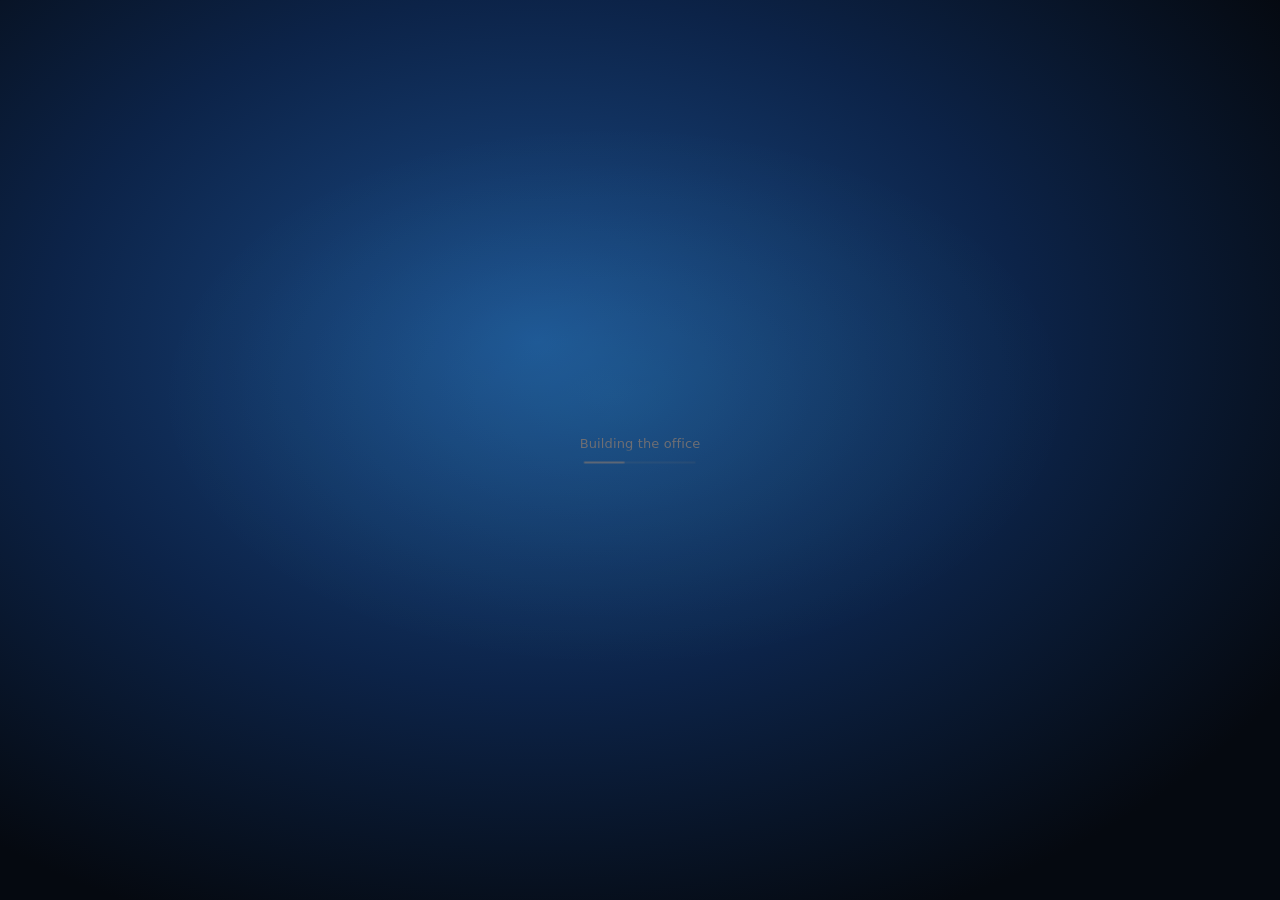
==== web/index.html @ 88e4f7a9 "Seat the office around Daniel's server on a navy stage The glow around the room is deep navy in both" ====
<!doctype html>
<html lang="en">
<head>
  <meta charset="utf-8">
  <meta name="viewport" content="width=device-width, initial-scale=1, viewport-fit=cover">
  <title>Grok Bot Dashboard</title>
  <meta name="description" content="A live 3D office of your Grok Bot bots: who is working, who waits for you, what got done.">
  <!-- the link preview (Telegram, X, iMessage): the dashboard itself -->
  <meta property="og:type" content="website">
  <meta property="og:site_name" content="Grok Bot Dashboard">
  <meta property="og:title" content="Grok Bot Dashboard">
  <meta property="og:description" content="A live 3D office of your Grok Bot bots: who is working, who waits for you, what got done.">
  <meta property="og:image" content="https://bodila51.github.io/grokbot-wallpaper/assets/brand/og-dashboard.png">
  <meta property="og:image:width" content="1200">
  <meta property="og:image:height" content="630">
  <meta name="twitter:card" content="summary_large_image">
  <meta name="twitter:title" content="Grok Bot Dashboard">
  <meta name="twitter:image" content="https://bodila51.github.io/grokbot-wallpaper/assets/brand/og-dashboard.png">
  <link rel="icon" type="image/png" href="../assets/brand/logo-mark.png">
  <link rel="apple-touch-icon" href="../assets/brand/logo-mark.png">
  <meta name="theme-color" content="#071422">
  <meta name="referrer" content="no-referrer">
  <meta http-equiv="Content-Security-Policy" content="default-src 'self'; script-src 'self' 'sha256-Qvtpj9dqbDfT3CyUqh/xkOt4IWsXO+QZHOTOi7vn2Mo='; style-src 'self' https://fonts.googleapis.com; style-src-attr 'unsafe-inline'; font-src 'self' https://fonts.gstatic.com; img-src 'self' data: blob:; media-src 'self'; connect-src 'self' blob: https://ntfy.sh wss://ntfy.sh https://relay.0xcodila.com wss://relay.0xcodila.com; object-src 'none'; base-uri 'self'; form-action 'self'">
  <link href="https://fonts.googleapis.com/css2?family=Inter:wght@400..700&display=swap" rel="stylesheet">
  <link href="https://fonts.googleapis.com/css2?family=Nunito:wght@700;800;900&display=swap" rel="stylesheet">
  <link rel="stylesheet" href="./styles.css?v=12">
  <link rel="stylesheet" href="./scene/scene.css?v=12">
  <link rel="stylesheet" href="./ui/ui.css?v=12">
  <link rel="stylesheet" href="./share/share.css?v=12">
  <script type="importmap">
    {
      "imports": {
        "three": "./vendor/three/three.module.js",
        "three/addons/": "./vendor/three/addons/"
      }
    }
  </script>
  <!-- the two big downloads start with the page, not after the scripts that ask for them (after the import map) -->
  <link rel="modulepreload" href="./vendor/three/three.module.js">
  <link rel="preload" href="../assets/office/office.glb" as="fetch" crossorigin>
</head>
<body>
  <main id="scene" aria-label="Office"><div class="hq-loading" role="status"><span class="hq-loading-label">Building the office</span><span class="hq-loading-track"><i></i></span></div></main>
  <header id="topbar"></header>
  <nav id="floors" aria-label="Floors"></nav>
  <aside id="panel" aria-label="Bot card and floor team"></aside>
  <section id="feed" aria-label="Event feed"></section>
  <script type="module" src="./app.js?v=12"></script>
</body>
</html>
---- web/styles.css ----
/*
 * Bot HQ: global tokens + page layout (CONTRACT v2.3, full-bleed scene with glass overlays).
 * Component styles live in ui/ui.css, in-scene tags and the canvas in scene/scene.css.
 *
 * Theme: the scene module publishes <html data-daylight="day|golden|dusk|night|dawn"> and the CSS
 * variable --night (0 = full day, 1 = full night, float). The UI flips between light and dark glass when
 * --night crosses 0.5: --theme steps 0 -> 1 and eases over 1 s, and every colour token below is a
 * colour-mix() between its day and night value driven by --theme. (Blending text and glass continuously
 * with --night would pass through grey-on-grey around dusk, so the UI never rests in between.)
 */

@property --night { syntax: "<number>"; inherits: true; initial-value: 0; }
@property --theme { syntax: "<number>"; inherits: true; initial-value: 0; }

:root {
  --night: 0;
  --theme: 0;
  --n: calc(var(--theme) * 100%);

  /* text */
  --ink: color-mix(in srgb, #F5F5F7 var(--n), #1D1D1F);
  --muted: color-mix(in srgb, #AEAEB2 var(--n), #6E6E73);
  --faint: #8E8E93;
  --hair: color-mix(in srgb, rgba(255, 255, 255, .10) var(--n), rgba(0, 0, 0, .07));

  /* glass */
  --glass: color-mix(in srgb, rgba(28, 28, 30, .62) var(--n), rgba(255, 255, 255, .64));
  --glass-strong: color-mix(in srgb, rgba(28, 28, 30, .78) var(--n), rgba(255, 255, 255, .78));
  --glass-edge: color-mix(in srgb, rgba(255, 255, 255, .10) var(--n), rgba(255, 255, 255, .75));
  --glass-hi: color-mix(in srgb, rgba(255, 255, 255, .07) var(--n), rgba(255, 255, 255, .8));
  --glass-shadow: color-mix(in srgb, rgba(0, 0, 0, .38) var(--n), rgba(17, 24, 39, .08));
  --glass-blur: blur(28px) saturate(180%);

  /* quiet surfaces on top of glass */
  --tile: color-mix(in srgb, rgba(255, 255, 255, .08) var(--n), rgba(0, 0, 0, .05));
  --tile-soft: color-mix(in srgb, rgba(255, 255, 255, .06) var(--n), rgba(0, 0, 0, .035));
  --track: color-mix(in srgb, rgba(255, 255, 255, .14) var(--n), rgba(0, 0, 0, .08));
  --ava-bg: color-mix(in srgb, #D4D7E0 var(--n), #F2F2F4); /* stays light at night so dark blobs remain visible */
  --row-hover: color-mix(in srgb, rgba(255, 255, 255, .07) var(--n), rgba(0, 0, 0, .04));

  /* primary button / active floor pill: black by day, near-white at night */
  --btn-bg: color-mix(in srgb, #F5F5F7 var(--n), #1D1D1F);
  --btn-fg: color-mix(in srgb, #1D1D1F var(--n), #FFFFFF);
  --on-btn-tile: color-mix(in srgb, rgba(0, 0, 0, .08) var(--n), rgba(255, 255, 255, .14));
  --on-btn-muted: color-mix(in srgb, rgba(0, 0, 0, .5) var(--n), rgba(255, 255, 255, .6));
  --on-btn-idle: color-mix(in srgb, rgba(0, 0, 0, .22) var(--n), rgba(255, 255, 255, .35));

  /* status colours (Apple system, CONTRACT v2.3) */
  --working: #34C759; --waiting: #FF9F0A; --error: #FF3B30;
  --stuck: #FF9500; --done: #0A84FF; --idle: #A1A1A6;

  /* readable status text on a tinted chip (darker by day, lighter at night) */
  --ink-working: color-mix(in srgb, #5FD87D var(--n), #1F7A37);
  --ink-waiting: color-mix(in srgb, #FFB445 var(--n), #9A5B00);
  --ink-error: color-mix(in srgb, #FF8077 var(--n), #C4271D);
  --ink-stuck: color-mix(in srgb, #FFAA4D var(--n), #A85A00);
  --ink-done: color-mix(in srgb, #64AEFF var(--n), #0A5FBF);
  --ink-idle: color-mix(in srgb, #AEAEB2 var(--n), #6E6E73);
  --alert-bg: color-mix(in srgb, rgba(255, 159, 10, .20) var(--n), rgba(255, 159, 10, .12));
  --alert-ink: color-mix(in srgb, #FFC266 var(--n), #9A5B00);
  --alert-strong: color-mix(in srgb, #FFD590 var(--n), #7A4600);

  /* page + scene backdrop: deep navy into near-black in both day and night (the WebGL studio pass uses the same stops) */
  --bg-0: color-mix(in srgb, #12325c var(--n), #1B4E8C);
  --bg-1: color-mix(in srgb, #071422 var(--n), #0C2348);
  --bg-2: color-mix(in srgb, #02060c var(--n), #050910);

  /* layout */
  --gutter: 24px;
  --top: 22px;
  --below-top: 96px;
  --floors-w: 212px;
  --panel-w: 352px;
  --radius-lg: 22px;
  --radius-md: 16px;
  --font: "Inter", system-ui, -apple-system, "Segoe UI", Roboto, sans-serif;
}

/* ui.js adds .bhq-ready after the first paint, so the first theme is applied without a fade. */
:root.bhq-ready { transition: --theme 1s cubic-bezier(.4, 0, .2, 1); }

/* --theme follows --night, snapped to 0 or 1 (round() needs Chrome 125 / Safari 15.4 / Firefox 118). */
@supports (width: round(1.5px, 1px)) {
  :root { --theme: round(var(--night), 1); }
}
/* Older engines: the attribute set by the scene decides. */
@supports not (width: round(1.5px, 1px)) {
  :root[data-daylight="dawn"], :root[data-daylight="dusk"], :root[data-daylight="night"] { --theme: 1; }
  :root[data-daylight="dawn"] { --theme: 0; }
}

/* white studio backdrop (scene/studio.js): the ground is white at every hour, so the UI stays on light glass */
:root[data-sky="studio"] { --theme: 0; }

@media (prefers-reduced-motion: reduce) {
  :root.bhq-ready { transition: none; }
  #scene::after { animation: none; opacity: 0.75; }
  .hq-ticker-track { animation: none; }
}

.hq-wait {
  position: fixed; z-index: 24; left: 50%; bottom: 64px; transform: translateX(-50%);
  width: min(380px, calc(100vw - 2 * var(--gutter)));
  padding: 10px 12px 8px; border-radius: 16px; pointer-events: auto;
  background: rgba(8, 18, 36, .88); color: #E8F3FF;
  border: 1px solid rgba(125, 190, 255, .4);
  box-shadow: 0 10px 28px rgba(0, 0, 0, .35);
  font: 600 13px/1.3 var(--font);
}
.hq-wait[hidden] { display: none; }
.hq-wait-head { display: flex; align-items: center; gap: 8px; margin-bottom: 6px; }
.hq-wait-head b { flex: 1; letter-spacing: .04em; text-transform: uppercase; font-size: 11px; color: #FFB020; }
.hq-wait-tog {
  border: 1px solid rgba(255, 255, 255, .2); background: transparent; color: #C8BEDC;
  border-radius: 999px; padding: 3px 8px; font: inherit; font-size: 11px; cursor: pointer;
}
.hq-wait-tog[aria-pressed="true"] { background: #F4EEFF; color: #1D1D1F; }
.hq-wait-list { list-style: none; margin: 0; padding: 0; display: flex; flex-direction: column; gap: 4px; }
.hq-wait-list button {
  width: 100%; display: flex; justify-content: space-between; gap: 12px;
  background: rgba(255, 255, 255, .06); color: inherit; border: 0; border-radius: 10px;
  padding: 6px 8px; font: inherit; cursor: pointer; text-align: left;
}
.hq-wait-list button:hover { background: rgba(255, 159, 10, .2); }
.hq-wait-more { color: #C8BEDC; font-size: 12px; padding: 2px 8px; }
.hq-ticker {
  position: fixed; z-index: 18; left: 50%; bottom: 14px; transform: translateX(-50%);
  width: min(640px, calc(100vw - 420px)); height: 32px; overflow: hidden; pointer-events: none;
  color: #D5E8FF; font: 500 12px/32px var(--font);
  mask-image: linear-gradient(90deg, transparent, #000 8%, #000 92%, transparent);
}
.hq-ticker-track { display: flex; gap: 22px; white-space: nowrap; width: max-content; animation: hq-tick 36s linear infinite; }
.hq-ticker b { font-weight: 700; color: #fff; margin-right: .35em; }
@keyframes hq-tick { from { transform: translateX(0); } to { transform: translateX(-50%); } }
html.wallpaper .hq-wait, html.wallpaper .hq-ticker, html.wallpaper .hq-demo, html.wallpaper .hq-tools { display: none; }

/* Quiet chrome: the office fills the screen. Panels open only from the tool row. */
html.hq-quiet .hq-wait,
html.hq-quiet #floors,
html.hq-quiet #panel,
html.hq-quiet #feed,
html.hq-quiet .bhq-dock,
html.hq-quiet .hq-ticker { display: none !important; }
html.hq-quiet .bhq-schip:not([data-s="working"]):not([data-s="waiting_user"]) { display: none; }
html.hq-quiet .bhq-usage, html.hq-quiet .bhq-share { display: none !important; }
html.hq-quiet.hq-show-team #panel { display: flex !important; }
html.hq-quiet.hq-show-needs .bhq-dock { display: flex !important; }
html.hq-quiet.hq-show-more #floors,
html.hq-quiet.hq-show-more #feed,
html.hq-quiet.hq-show-more .bhq-dock { display: flex !important; }
.hq-tools {
  position: fixed; z-index: 25; top: 22px; right: 16px;
  display: flex; gap: 8px; align-items: center; pointer-events: auto;
}
.hq-floors, .hq-tool {
  background: rgba(8, 18, 36, .88); color: #E8F3FF;
  border: 1px solid rgba(125, 190, 255, .45); border-radius: 999px;
  font-family: var(--font); font-size: 13px; font-weight: 650; line-height: 1.2;
  backdrop-filter: blur(16px);
}
.hq-floors { display: flex; padding: 3px; gap: 2px; max-width: min(70vw, 520px); overflow-x: auto; }
.hq-floors button, .hq-tool {
  border: 0; background: transparent; color: #E8F3FF; cursor: pointer;
  padding: 7px 12px; border-radius: 999px;
  font-family: inherit; font-size: 13px; font-weight: 650; line-height: 1.2;
  white-space: nowrap;
}
.hq-floors button { max-width: 168px; overflow: hidden; text-overflow: ellipsis; }
@media (max-width: 760px) {
  .hq-tools { top: 58px; left: 8px; right: 8px; justify-content: flex-end; }
}
.hq-floors button[aria-current="true"] { background: #E8F3FF; color: #0C1C30; }
.hq-tool { border: 1px solid rgba(125, 190, 255, .4); background: rgba(8, 18, 36, .78); }
.hq-tool[aria-pressed="true"] { background: #E8F3FF; color: #0C1C30; }
.hq-ticker { opacity: .72; }
.hq-demo {
  position: fixed; z-index: 30; top: 8px; left: 50%; transform: translateX(-50%);
  padding: 4px 10px; border-radius: 999px; pointer-events: none;
  background: #FF9F0A; color: #1D1D1F; font: 800 12px/1.2 var(--font); letter-spacing: .02em;
}
.bhq-surface { border: 1px solid rgba(125, 190, 255, .28); }

/* Solid panels when the OS asks for less transparency. */
@media (prefers-reduced-transparency: reduce) {
  :root {
    --glass: color-mix(in srgb, #1C1C1E var(--n), #F5F5F7);
    --glass-strong: color-mix(in srgb, #1C1C1E var(--n), #F5F5F7);
    --glass-blur: none;
  }
}

/* No backdrop-filter support: make the glass more opaque so text stays readable over the scene. */
@supports not ((backdrop-filter: blur(1px)) or (-webkit-backdrop-filter: blur(1px))) {
  :root {
    --glass: color-mix(in srgb, rgba(28, 28, 30, .9) var(--n), rgba(255, 255, 255, .9));
    --glass-strong: color-mix(in srgb, rgba(28, 28, 30, .94) var(--n), rgba(255, 255, 255, .94));
    --glass-blur: none;
  }
}

* { box-sizing: border-box; }
html, body { margin: 0; height: 100%; }
body {
  background: radial-gradient(70% 70% at 42% 38%, var(--bg-0) 0%, var(--bg-1) 55%, var(--bg-2) 100%);
  color: var(--ink);
  font: 500 13px/1.4 var(--font);
  font-feature-settings: "cv11", "ss03";
  -webkit-font-smoothing: antialiased;
  overflow: hidden;
}

/* ---------- layout: the scene is the page, everything else floats on it ---------- */

#scene {
  position: fixed; inset: 0; z-index: 0;
  overflow: hidden;
  background: radial-gradient(70% 70% at 42% 38%, var(--bg-0) 0%, var(--bg-1) 55%, var(--bg-2) 100%);
  cursor: grab;
}
#scene:active { cursor: grabbing; }
#scene.is-hovering { cursor: pointer; }
#scene canvas { display: block; width: 100%; height: 100%; }
/* soft cyan pool over the studio backdrop; the panels sit above #scene so this does not wash the UI */
#scene::after {
  content: "";
  position: absolute; inset: 0; z-index: 2; pointer-events: none;
  background: radial-gradient(ellipse 52% 44% at 48% 44%, rgba(56, 189, 248, .12), transparent 68%);
  mix-blend-mode: screen;
  animation: bq-glow 8s ease-in-out infinite;
}
@keyframes bq-glow {
  0%, 100% { opacity: .55; }
  50% { opacity: 1; }
}
.hq-labels { position: absolute; inset: 0; pointer-events: none; }
.hq-loading {
  position: absolute; left: 50%; top: 50%; transform: translate(-50%, -50%);
  font-size: 13px; color: #E7F3FF; letter-spacing: .02em;
}

/* Overlay containers never block the scene; only the panels inside them take pointer events. */
#topbar {
  position: fixed; z-index: 20; top: var(--top); left: var(--gutter); right: var(--gutter);
  display: grid; grid-template-columns: 1fr auto 1fr; align-items: start; gap: 16px;
  pointer-events: none;
}
#floors {
  position: fixed; z-index: 20; left: var(--gutter); top: var(--below-top);
  width: var(--floors-w); max-height: calc(100vh - var(--below-top) - 210px);
}
#panel {
  position: fixed; z-index: 20; right: var(--gutter); top: var(--below-top);
  width: min(var(--panel-w), calc(100vw - 2 * var(--gutter)));
  max-height: calc(100vh - var(--below-top) - var(--gutter));
  display: flex; flex-direction: column; pointer-events: none;
}
#feed {
  position: fixed; z-index: 20; left: var(--gutter); bottom: var(--gutter);
  width: min(372px, calc(100vw - 2 * var(--gutter)));
}

@media (max-width: 1100px) {
  #feed { display: none; }
}

/* ---------- wallpaper mode (?mode=wallpaper, app.js adds html.wallpaper; status line = web/wallpaper.js) ----------
   The office alone: no panels (they are never built), no pointer cursor games, no in-scene tags unless &tags=1,
   and no always-on CSS animation, so the page only draws what the 30 fps render loop asks for. */

html.wallpaper, html.wallpaper * { cursor: default !important; -webkit-user-select: none; user-select: none; }
html.wallpaper .hq-labels { display: none; }
html.wallpaper.wp-tags .hq-labels { display: block; }

.wp-status {
  position: fixed; z-index: 20; top: 24px; right: 28px;
  display: flex; align-items: center; gap: 0; max-width: calc(100vw - 56px);
  padding: 9px 16px 9px 13px; border-radius: 999px;
  font: 500 14px/1 var(--font); letter-spacing: -.003em; white-space: nowrap;
  color: var(--muted);
  background: var(--glass); border: 1px solid var(--glass-edge);
  -webkit-backdrop-filter: var(--glass-blur); backdrop-filter: var(--glass-blur);
  box-shadow: 0 1px 1px rgba(0, 0, 0, .05), 0 8px 24px var(--glass-shadow);
  pointer-events: none;
}
.wp-status[hidden], .wp-seg[hidden] { display: none; }
.wp-seg { display: inline-flex; align-items: center; gap: 0; }
/* a dot between two visible segments */
.wp-seg:not([hidden]) ~ .wp-seg:not([hidden])::before {
  content: ""; width: 3px; height: 3px; margin: 0 10px; border-radius: 50%; background: currentColor; opacity: .45;
}
.wp-dot { width: 7px; height: 7px; margin-right: 8px; border-radius: 50%; background: var(--idle); flex: none; }
.wp-num { font-weight: 650; font-variant-numeric: tabular-nums; color: var(--ink); margin-right: 0; }
.wp-seg > span { margin-left: .3em; }
.wp-working .wp-dot { background: var(--working); box-shadow: 0 0 0 3px color-mix(in srgb, var(--working) 22%, transparent); }
.wp-attention { color: var(--alert-ink); }
.wp-attention .wp-num { color: var(--alert-strong); }
.wp-attention .wp-dot { background: var(--waiting); box-shadow: 0 0 0 3px color-mix(in srgb, var(--waiting) 24%, transparent); }
.wp-error { color: var(--ink-error); }
.wp-error .wp-num { color: var(--ink-error); }
.wp-error .wp-dot { background: var(--error); box-shadow: 0 0 0 3px color-mix(in srgb, var(--error) 22%, transparent); }
.wp-rest { color: var(--muted); }

@media (prefers-reduced-transparency: reduce) {
  .wp-status { -webkit-backdrop-filter: none; backdrop-filter: none; }
}
---- web/scene/scene.css ----
/* Scene-owned styles: canvas, loading text and the quiet in-scene tags (CONTRACT v2.3 / v2.5). */

.hq-scene { position: relative; overflow: hidden; background-color: #071422; cursor: grab; touch-action: none; user-select: none; -webkit-user-select: none; }
.hq-scene:active { cursor: grabbing; }
.hq-scene.is-hovering { cursor: pointer; }
/* The backdrop (white studio + the building's shadow aura) is drawn by the post pass (studio.js); the container only
   holds the same colour for the first moments. */
.hq-scene canvas.hq-canvas { position: relative; z-index: 1; display: block; width: 100%; height: 100%; }
.hq-labels { position: absolute; inset: 0; z-index: 3; pointer-events: none; overflow: hidden; }

/* Loader: a quiet label over a hairline, until the first floor drops in (the building then fades in under it).
   The children fade in after a beat, so a fast (cached) load never flashes it. */
.hq-loading {
  position: absolute; z-index: 4; left: 50%; top: 50%; transform: translate(-50%, -50%);
  display: flex; flex-direction: column; align-items: center; gap: 12px;
  font: 500 13px/1 Inter, system-ui, -apple-system, "Segoe UI", sans-serif; letter-spacing: .01em; color: #6E6E73;
  pointer-events: none; transition: opacity .35s ease;
}
.hq-loading > * { animation: hq-loading-in .5s .2s ease-out both; }
.hq-loading.is-done { opacity: 0; }
.hq-loading-track {
  position: relative; display: block; width: 112px; height: 2px; border-radius: 1px; overflow: hidden;
  background: rgba(110, 110, 115, .16); background: color-mix(in srgb, currentColor 16%, transparent);
}
.hq-loading-track > i {
  position: absolute; top: 0; bottom: 0; left: 0; width: 36%; border-radius: inherit; background: currentColor; opacity: .75;
  animation: hq-loading-run 1.25s cubic-bezier(.45, 0, .25, 1) infinite;
}
@keyframes hq-loading-in { from { opacity: 0; } }
@keyframes hq-loading-run { from { transform: translateX(-100%); } to { transform: translateX(280%); } }
:root[data-daylight="night"] .hq-loading { color: #A1A1A6; }

/* --- in-scene tags: dark pill = selected bot, compact white pill = needs the user / hovered --- */
.hqt {
  display: flex; flex-direction: column; align-items: center;
  pointer-events: none; user-select: none; -webkit-user-select: none;
  font-family: Inter, system-ui, -apple-system, "Segoe UI", sans-serif;
}
/* animate the children only: CSS2DRenderer owns the transform of .hqt itself */
.hqt > * { animation: hqt-in .22s cubic-bezier(.2, .8, .2, 1); }
.hqt[data-mode="off"] { display: none; }

.hqt-pill {
  display: flex; align-items: center; gap: 4px; max-width: 92px; height: 18px; padding: 0 6px 0 5px;
  border-radius: 999px; box-sizing: border-box;
  background: rgba(16, 10, 24, .82);
  border: 1px solid rgba(255, 255, 255, .18);
  box-shadow: 0 2px 6px rgba(0, 0, 0, .28);
  color: #F6F0FF; font-size: 10px; font-weight: 650; line-height: 1; white-space: nowrap;
}
.hqt[data-mode="dot"] .hqt-pill { height: auto; max-width: none; padding: 0; background: none; border: 0; box-shadow: none; }
.hqt[data-mode="dot"] .hqt-text, .hqt[data-mode="dot"] .hqt-stem { display: none; }
.hqt[data-mode="dot"] .hqt-dot { width: 8px; height: 8px; box-shadow: 0 0 0 2px rgba(0, 0, 0, .35); }
.hqt-text { overflow: hidden; text-overflow: ellipsis; }
.hqt-dot { flex: none; width: 7px; height: 7px; border-radius: 50%; background: var(--c, #A1A1A6); }
.hqt-stem { width: 1px; height: 14px; background: rgba(0, 0, 0, .18); }

.hqt[data-mode="sel"] .hqt-pill { background: #1D1D1F; color: #fff; border-color: transparent; box-shadow: 0 8px 22px rgba(0, 0, 0, .22); }
.hqt[data-mode="sel"] .hqt-stem { background: rgba(0, 0, 0, .4); }

/* night: dark glass; the selected pill flips to light */
:root[data-daylight="night"] .hqt-pill {
  background: rgba(28, 28, 30, .66); border-color: rgba(255, 255, 255, .12); color: #F5F5F7;
  box-shadow: 0 6px 18px rgba(0, 0, 0, .35);
}
:root[data-daylight="night"] .hqt-stem { background: rgba(255, 255, 255, .28); }
:root[data-daylight="night"] .hqt[data-mode="sel"] .hqt-pill { background: #F5F5F7; color: #1D1D1F; border-color: transparent; }
:root[data-daylight="night"] .hqt[data-mode="sel"] .hqt-stem { background: rgba(255, 255, 255, .55); }

.hq-nameplate {
  pointer-events: none; max-width: 132px;
  padding: 3px 7px; border-radius: 8px;
  background: rgba(8, 18, 36, .88); color: #E8F3FF;
  border: 1px solid rgba(125, 190, 255, .5);
  font: 700 12px/1.2 Inter, system-ui, sans-serif;
  text-align: center; white-space: nowrap;
}
.hq-nameplate[hidden] { display: none; }
.hq-nameplate b, .hq-nameplate span { display: block; overflow: hidden; text-overflow: ellipsis; }
.hq-nameplate span { font-weight: 500; font-size: 10px; color: #C5D8EE; }
.hq-nameplate span:empty { display: none; }

.hqt-say {
  max-width: 220px; padding: 6px 10px; border-radius: 14px 14px 14px 4px;
  background: #F7F2FF; color: #1D1D1F; border: 1px solid rgba(90, 50, 140, .35);
  font: 600 12px/1.3 Inter, system-ui, sans-serif;
  box-shadow: 0 8px 20px rgba(20, 8, 40, .28);
  pointer-events: none;
}
.hqt-say[hidden] { display: none; }
.hqt-say span { display: block; overflow: hidden; max-height: 3.9em; }

@keyframes hqt-in { from { opacity: 0; transform: translateY(4px) scale(.94); } to { opacity: 1; transform: none; } }

@media (prefers-reduced-motion: reduce) {
  .hqt > * { animation: none; }
  .hq-loading-track > i { animation: none; width: 100%; opacity: .3; }
}
---- web/ui/ui.css ----
/*
 * Bot HQ UI: the live cards of the wallpaper (web/face/face.css), rebuilt as office overlays. Pair with ui.js.
 *
 * One family with the wallpaper: graphite cards lit from above (a light top edge), a slow light drifting inside,
 * a status colour only where a status is meant (working green, waiting amber, error red, done indigo), bold rounded
 * type (Nunito, or SF Pro Rounded where it exists), one big number per card, small 3D bot avatars with a lit status
 * orb, a glowing usage slider, spring motion.
 *
 * The office is white now, so the shadows are softer and shorter than on the dark wallpaper, and nothing here depends
 * on the day/night glass tokens of web/styles.css: the cards are graphite at every hour (only --gutter and --panel-w
 * are read from there, each with a fallback; the container positions stay in styles.css).
 * Fonts are NOT imported here: the page links Nunito 700..900 from Google Fonts.
 * Every class is prefixed "bhq-".
 */

:root {
  --bhq-ease: cubic-bezier(.22, 1, .36, 1);
  --bhq-sheet: cubic-bezier(.32, .72, 0, 1);
  --bhq-spring: cubic-bezier(.2, 1.2, .3, 1);
  --bhq-round: ui-rounded, "SF Pro Rounded", "Nunito", system-ui, -apple-system, "Segoe UI", sans-serif;
}

/* ---------- scoped resets ---------- */

:where(#topbar, #floors, #panel, #feed, .bhq-zoom, .bhq-dock, .bhq-sheet) {
  font: 800 12.5px/1.3 var(--bhq-round);
  color: #F2F2F7;
  -webkit-font-smoothing: antialiased;
}
:where(#topbar, #floors, #panel, #feed, .bhq-zoom, .bhq-dock, .bhq-sheet) *,
:where(#topbar, #floors, #panel, #feed, .bhq-zoom, .bhq-dock, .bhq-sheet) *::before,
:where(#topbar, #floors, #panel, #feed, .bhq-zoom, .bhq-dock, .bhq-sheet) *::after { box-sizing: border-box; }
:where(#topbar, #floors, #panel, #feed, .bhq-zoom, .bhq-dock, .bhq-sheet) button {
  font: inherit; color: inherit; background: none; border: 0; padding: 0; margin: 0;
  cursor: pointer; text-align: inherit; -webkit-tap-highlight-color: transparent;
}
:where(#topbar, #floors, #panel, #feed, .bhq-zoom, .bhq-dock, .bhq-sheet) :is(h2, h6, p, ol, ul, b) { margin: 0; padding: 0; font: inherit; }
:where(#topbar, #floors, #panel, #feed, .bhq-zoom, .bhq-dock, .bhq-sheet) :is(ol, ul) { list-style: none; }
:where(#topbar, #floors, #panel, #feed, .bhq-zoom, .bhq-dock, .bhq-sheet) [hidden] { display: none !important; }
:where(#topbar, #floors, #panel, #feed, .bhq-zoom, .bhq-dock, .bhq-sheet) :focus-visible { outline: 2px solid #7DB7FF; outline-offset: 2px; }
:where(#topbar, #floors, #panel, #feed, .bhq-zoom, .bhq-dock, .bhq-sheet) button:disabled { cursor: not-allowed; }
:where(#topbar, #floors, #panel, #feed, .bhq-zoom, .bhq-dock, .bhq-sheet) :is(.bhq-members, .bhq-card-body, .bhq-dbody-in) {
  scrollbar-width: thin; scrollbar-color: rgba(255, 255, 255, .18) transparent;
}

/* scroll edge effect (ui.js sets data-fade and the two lengths while a scroller has more to show) */
.bhq-fade[data-fade] {
  -webkit-mask-image: linear-gradient(to bottom, transparent 0, #000 var(--fade-t, 0px), #000 calc(100% - var(--fade-b, 0px)), transparent 100%);
          mask-image: linear-gradient(to bottom, transparent 0, #000 var(--fade-t, 0px), #000 calc(100% - var(--fade-b, 0px)), transparent 100%);
}

/* status hook: any element with data-s gets --s, the colour of its status (a dot, an orb, a tint) */
:where(#topbar, #floors, #panel, #feed, .bhq-dock, .bhq-sheet) [data-s="working"] { --s: #34C759; }
:where(#topbar, #floors, #panel, #feed, .bhq-dock, .bhq-sheet) [data-s="idle"] { --s: #8E8E93; }
:where(#topbar, #floors, #panel, #feed, .bhq-dock, .bhq-sheet) [data-s="waiting_user"] { --s: #FFB020; }
:where(#topbar, #floors, #panel, #feed, .bhq-dock, .bhq-sheet) [data-s="error"] { --s: #FF453A; }
:where(#topbar, #floors, #panel, #feed, .bhq-dock, .bhq-sheet) [data-s="stuck"] { --s: #FF9F0A; }
:where(#topbar, #floors, #panel, #feed, .bhq-dock, .bhq-sheet) [data-s="done"] { --s: #8FA2FF; }

.bhq-num { font-variant-numeric: tabular-nums; }

/* ====================================================================== the card
   Lit from above, a slow light inside, a short soft shadow (it sits on white, not on a dark sky). */

.bhq-surface {
  --base: #232327; --glow: #6E6E78; --hi: #F2F2F7; --mid: #B4B4BA; --dim: #8E8E96; --g1: .2; --g2: .09;
  position: relative; overflow: hidden; isolation: isolate;
  color: var(--hi);
  background: linear-gradient(180deg, rgba(255, 255, 255, .07), transparent 45%, rgba(0, 0, 0, .14)), var(--base);
  box-shadow:
    inset 0 1px 0 rgba(255, 255, 255, .22), inset 0 0 0 1px rgba(255, 255, 255, .05),
    0 5px 16px rgba(18, 22, 34, .13), 0 1px 2px rgba(18, 22, 34, .16);
  transition: background-color .8s ease;
  animation: bhq-in .7s var(--bhq-spring) backwards;
}
.bhq-surface[data-s="working"] { --base: #2F4A17; --glow: #9BDC3C; --hi: #E7FF8C; --mid: #C2E784; --dim: #A5C96E; --g1: .5; --g2: .22; }
.bhq-surface[data-s="waiting_user"], .bhq-surface[data-s="stuck"] { --base: #6E3F06; --glow: #FFB23A; --hi: #FFE2A6; --mid: #FFD28E; --dim: #E8B968; --g1: .5; --g2: .22; }
.bhq-surface[data-s="error"] { --base: #8C1620; --glow: #FF4A5E; --hi: #FFE1E4; --mid: #FFB8BF; --dim: #F0959F; --g1: .5; --g2: .22; }
.bhq-surface[data-s="done"] { --base: #3B3FB0; --glow: #8FA2FF; --hi: #EEF0FF; --mid: #CDD3FF; --dim: #A9B2F0; --g1: .5; --g2: .22; }

.bhq-glow::before, .bhq-glow::after {
  content: ""; position: absolute; z-index: -1; border-radius: 50%; pointer-events: none; filter: blur(26px);
}
.bhq-glow::before { width: 80%; height: 140%; left: 32%; top: -62%; background: var(--glow); opacity: var(--g1); animation: bhq-flow 9s ease-in-out infinite alternate; }
.bhq-glow::after { width: 55%; height: 110%; left: -22%; top: 45%; background: var(--glow); opacity: var(--g2); animation: bhq-flow2 11s ease-in-out infinite alternate; }
.bhq-glow--still::before, .bhq-glow--still::after { animation: none; }

/* ====================================================================== small parts */

.bhq-label { font: 800 12px/1.3 var(--bhq-round); color: var(--mid); letter-spacing: .01em; }
.bhq-label b { color: var(--hi); font-weight: 900; }
.bhq-note { padding: 8px 6px; color: var(--mid); font: 700 12.5px/1.4 var(--bhq-round); }

/* a lit status dot: tiny, a touch of its own light */
.bhq-dot {
  flex: none; width: 7px; height: 7px; border-radius: 50%;
  background: radial-gradient(circle at 35% 30%, color-mix(in srgb, var(--s, #8E8E93) 35%, #fff), var(--s, #8E8E93) 55%, color-mix(in srgb, var(--s, #8E8E93) 70%, #000));
  box-shadow: 0 0 4px color-mix(in srgb, var(--s, #8E8E93) 45%, transparent);
}
.bhq-dot[data-s="idle"], .bhq-dot:not([data-s]) { box-shadow: none; }
.bhq-sep { flex: none; width: 1px; height: 16px; background: rgba(255, 255, 255, .12); }

/* a 3D bot avatar (thumbnail), the status orb on its corner; resting bots are dimmed */
.bhq-ava { position: relative; flex: none; width: 40px; height: 40px; }
.bhq-ava--lg { width: 60px; height: 60px; }
.bhq-av { position: absolute; inset: 0; display: grid; place-items: center; }
.bhq-av-img {
  display: block; width: 100%; height: 100%; object-fit: contain;
  filter: drop-shadow(0 2px 3px rgba(0, 0, 0, .45));
  transition: transform .35s var(--bhq-spring), opacity .4s ease;
}
.bhq-ava.is-dark .bhq-av-img { filter: drop-shadow(0 0 .6px rgba(255, 255, 255, .75)) drop-shadow(0 2px 3px rgba(0, 0, 0, .45)); }
.bhq-av-fb {
  display: none; place-items: center; width: 82%; height: 82%; border-radius: 50%;
  background: var(--c, #8E8E93); color: var(--fg, #fff); font: 900 13px/1 var(--bhq-round); letter-spacing: -.02em;
  box-shadow: inset 0 1px 0 rgba(255, 255, 255, .3), 0 2px 4px rgba(0, 0, 0, .3);
}
.bhq-ava--lg .bhq-av-fb { font-size: 19px; }
.bhq-av.is-fb .bhq-av-img { display: none; }
.bhq-av.is-fb .bhq-av-fb { display: grid; }
.bhq-orb {
  position: absolute; right: -1px; bottom: -1px; width: 10px; height: 10px; border-radius: 50%;
  background: radial-gradient(circle at 35% 30%, color-mix(in srgb, var(--s, #8E8E93) 35%, #fff), var(--s, #8E8E93) 55%, color-mix(in srgb, var(--s, #8E8E93) 70%, #000));
  outline: 2px solid var(--base, #232327); box-shadow: 0 0 5px color-mix(in srgb, var(--s, #8E8E93) 50%, transparent);
}
.bhq-ava--lg .bhq-orb { width: 13px; height: 13px; right: 0; bottom: 1px; outline-width: 2.5px; }
.bhq-ava[data-s="idle"] .bhq-orb { display: none; }
.bhq-ava[data-s="idle"] .bhq-av-img { opacity: .5; }
.bhq-hero .bhq-ava[data-s="idle"] .bhq-av-img { opacity: .8; }

/* the glowing usage slider (the wallpaper's): a lit pill in an inset track; --gl is its light */
.bhq-slider {
  --p: 0; --gl: #8E8E9A; --fa: rgba(255, 255, 255, .55); --fb: #fff;
  position: relative; flex: 1; min-width: 0; height: 16px; border-radius: 999px;
  background: rgba(255, 255, 255, .13);
  box-shadow: inset 0 1px 2px rgba(0, 0, 0, .28), 0 1px 0 rgba(255, 255, 255, .08);
}
.bhq-slider i {
  position: absolute; left: 3px; top: 3px; bottom: 3px; display: block;
  width: max(10px, calc(var(--p) * (100% - 6px))); border-radius: 999px;
  background: linear-gradient(90deg, var(--fa), var(--fb));
  box-shadow: 0 0 7px 1px color-mix(in srgb, var(--gl) 75%, #fff), 0 0 16px 2px color-mix(in srgb, var(--gl) 40%, transparent);
  transition: width 1.4s var(--bhq-spring);
}
.bhq-slider[data-level="warn"] { --gl: #FFB23A; --fa: rgba(255, 226, 166, .6); --fb: #FFD28E; }
.bhq-slider[data-level="error"] { --gl: #FF4A5E; --fa: rgba(255, 184, 191, .6); --fb: #FFA0A9; }

/* ====================================================================== top bar */

.bhq-brand, .bhq-summary, .bhq-right > * { pointer-events: auto; }

.bhq-brand {
  justify-self: start; height: 44px; padding: 0 16px 0 8px; border-radius: 22px;
  display: flex; align-items: center; gap: 10px;
}
.bhq-mark { flex: none; display: block; width: 28px; height: 28px; border-radius: 7px; object-fit: cover; box-shadow: 0 0 0 1px rgba(255, 255, 255, .1), 0 2px 5px rgba(0, 0, 0, .35); }
.bhq-word { font: 900 15px/1 var(--bhq-round); letter-spacing: -.01em; }
.bhq-live { display: flex; align-items: center; gap: 7px; color: var(--mid); font: 800 12.5px/1 var(--bhq-round); white-space: nowrap; }
.bhq-live-dot { --s: #34C759; animation: bhq-live 2.6s ease-in-out infinite; }

.bhq-summary {
  --center-shift: -70px; /* centre between the floors card and the right card */
  justify-self: center; translate: var(--center-shift) 0;
  height: 44px; padding: 0 6px; border-radius: 22px;
  display: flex; align-items: center; gap: 2px;
}
.bhq-schip {
  display: flex; align-items: center; gap: 6px; height: 32px; padding: 0 12px 0 10px; border-radius: 16px;
  font: 800 12.5px/1 var(--bhq-round); color: var(--mid); white-space: nowrap;
  transition: background-color .4s var(--bhq-ease), color .4s var(--bhq-ease), opacity .4s var(--bhq-ease);
}
.bhq-schip b { font: 900 15px/1 var(--bhq-round); color: var(--hi); }
/* one big number: how many are working */
.bhq-schip--lead { gap: 7px; padding: 0 14px 0 12px; color: var(--hi); font-size: 14px; }
.bhq-schip--lead b { font-size: 22px; letter-spacing: -.02em; }
.bhq-schip.is-zero { opacity: .5; }
.bhq-schip.is-alert { opacity: 1; }
.bhq-schip.is-alert[data-s="waiting_user"] { background: linear-gradient(90deg, rgba(255, 178, 58, .3), rgba(255, 178, 58, .14)); color: #FFE2A6; }
.bhq-schip.is-alert[data-s="waiting_user"] b { color: #FFF0CC; }
.bhq-schip.is-alert[data-s="error"] { background: linear-gradient(90deg, rgba(255, 74, 94, .34), rgba(255, 74, 94, .16)); color: #FFC8CD; }
.bhq-schip.is-alert[data-s="error"] b { color: #FFE9EB; }

.bhq-right { justify-self: end; display: flex; align-items: center; gap: 10px; min-height: 44px; }
.bhq-usage {
  height: 44px; padding: 0 18px 0 16px; border-radius: 22px;
  display: flex; align-items: center; gap: 12px; color: var(--mid); font: 800 12.5px/1 var(--bhq-round); white-space: nowrap;
}
.bhq-usage .bhq-slider { flex: none; width: 92px; }
.bhq-usage-pct { font: 900 16px/1 var(--bhq-round); color: var(--hi); letter-spacing: -.01em; }
.bhq-usage[data-level="warn"] .bhq-usage-pct { color: #FFD28E; }
.bhq-usage[data-level="error"] .bhq-usage-pct { color: #FFA0A9; }
.bhq-demo {
  height: 30px; padding: 0 12px; border-radius: 15px; display: grid; place-items: center;
  font: 900 10.5px/1 var(--bhq-round); letter-spacing: .12em; color: var(--mid);
}

/* the speaker button (audio/sound.js) and its small menu: Music / Sounds */
.bhq-snd {
  flex: none; width: 44px; height: 44px; border-radius: 22px; display: grid; place-items: center;
  color: var(--hi); cursor: pointer; transition: color .2s, transform .3s var(--bhq-spring);
}
.bhq-snd:active { transform: scale(.9); }
.bhq-snd .bhq-snd-off, .bhq-snd.is-off .bhq-snd-on { display: none; }
.bhq-snd.is-off .bhq-snd-off { display: block; }
.bhq-snd.is-off { color: var(--dim); }
.bhq-snd-pop {
  position: fixed; z-index: 40; width: 196px; padding: 6px; border-radius: 18px;
  display: flex; flex-direction: column; gap: 2px;
}
.bhq-snd-pop[hidden] { display: none; }
.bhq-snd-pop .bhq-snd-row {
  appearance: none; border: 0; margin: 0; background: none; cursor: pointer; width: 100%; height: 40px;
  padding: 0 8px 0 12px; border-radius: 12px; display: flex; align-items: center; justify-content: space-between;
  color: var(--hi); font: 800 13px/1 var(--bhq-round); transition: background-color .15s;
}
.bhq-snd-pop .bhq-snd-row:hover { background: rgba(255, 255, 255, .08); }
.bhq-snd-pop .bhq-snd-row:focus-visible { outline: 2px solid #7DB7FF; outline-offset: 1px; }
.bhq-snd-sw { position: relative; width: 34px; height: 20px; border-radius: 10px; background: rgba(255, 255, 255, .18); transition: background-color .2s; }
.bhq-snd-sw::after {
  content: ''; position: absolute; top: 2px; left: 2px; width: 16px; height: 16px; border-radius: 50%;
  background: #fff; box-shadow: 0 1px 2px rgba(0, 0, 0, .3); transition: translate .28s var(--bhq-spring);
}
.bhq-snd-row[aria-checked="true"] .bhq-snd-sw { background: #34C759; }
.bhq-snd-row[aria-checked="true"] .bhq-snd-sw::after { translate: 14px 0; }
.bhq-phone .bhq-snd { width: 42px; height: 42px; border-radius: 21px; }

/* the share button (share/share.js opens its card under it) */
.bhq-share {
  flex: none; width: 44px; height: 44px; border-radius: 22px; display: grid; place-items: center;
  color: var(--hi); cursor: pointer; transition: transform .3s var(--bhq-spring);
}
.bhq-share svg { translate: 0 -1px; }
.bhq-share:active { transform: scale(.9); }
.bhq-phone .bhq-share { width: 42px; height: 42px; border-radius: 21px; }

/* ====================================================================== floors (elevator) */

#floors { padding: 12px 10px 10px; border-radius: 24px; display: flex; flex-direction: column; overflow: hidden; }
.bhq-fhead { flex: none; display: flex; align-items: baseline; justify-content: space-between; padding: 0 8px 10px; color: var(--mid); font: 800 12px/1.3 var(--bhq-round); }
.bhq-fhead b { color: var(--hi); font-weight: 900; }
.bhq-fscroll { min-height: 0; overflow-y: auto; scrollbar-width: none; }
.bhq-fscroll::-webkit-scrollbar { display: none; }

.bhq-shaft { position: relative; display: flex; flex-direction: column; gap: 2px; }
.bhq-car {
  position: absolute; left: 0; right: 0; top: 0; height: 54px; opacity: 0; pointer-events: none; border-radius: 16px;
  background: rgba(255, 255, 255, .12);
  box-shadow: inset 0 1px 0 rgba(255, 255, 255, .2), inset 0 0 0 1px rgba(255, 255, 255, .04), 0 4px 10px rgba(0, 0, 0, .18);
}
.bhq-shaft.is-ready .bhq-car { transition: transform .55s var(--bhq-spring), height .5s var(--bhq-sheet), opacity .25s; }

.bhq-floor {
  position: relative; z-index: 1; width: 100%; min-height: 54px; padding: 8px 12px 8px 10px; border-radius: 16px;
  display: flex; align-items: center; gap: 12px; color: var(--mid);
  transition: color .3s var(--bhq-ease), background-color .2s, transform .3s var(--bhq-spring);
}
.bhq-floor:hover:not([aria-current="true"]) { background: rgba(255, 255, 255, .06); }
.bhq-floor:active { transform: scale(.975); }
.bhq-fnum {
  flex: none; width: 30px; height: 30px; border-radius: 10px; background: rgba(255, 255, 255, .08);
  display: grid; place-items: center; font: 900 14px/1 var(--bhq-round); color: var(--hi);
  transition: background-color .3s, color .3s;
}
.bhq-ftext { flex: 1; min-width: 0; }
.bhq-fname { display: block; font: 900 14px/1.2 var(--bhq-round); letter-spacing: -.005em; color: var(--hi); white-space: nowrap; overflow: hidden; text-overflow: ellipsis; }
.bhq-fdots { display: flex; flex-wrap: wrap; gap: 3px; margin-top: 5px; }
.bhq-fdots .bhq-dot { width: 5px; height: 5px; box-shadow: none; }
.bhq-fcount { flex: none; font: 900 13px/1 var(--bhq-round); color: var(--mid); transition: color .3s; }

.bhq-floor[aria-current="true"] .bhq-fnum { background: #F2F2F7; color: #232327; box-shadow: 0 1px 4px rgba(0, 0, 0, .3); }
.bhq-floor[aria-current="true"] .bhq-fcount { color: var(--hi); }

/* ====================================================================== right: floor team */

.bhq-team, .bhq-card { min-height: 0; display: flex; flex-direction: column; gap: 8px; pointer-events: none; }
.bhq-team > *, .bhq-card > * { pointer-events: auto; }

/* the team card (the wallpaper's): the floor, one big number, the two counts that matter */
.bhq-thead { flex: none; padding: 16px 18px 16px; border-radius: 24px; }
.bhq-ttop { display: flex; align-items: baseline; justify-content: space-between; gap: 12px; }
.bhq-h2 { font: 900 19px/1.15 var(--bhq-round); letter-spacing: -.015em; outline: none; min-width: 0; overflow: hidden; text-overflow: ellipsis; white-space: nowrap; }
.bhq-tsub { flex: none; color: var(--mid); font: 800 12.5px/1 var(--bhq-round); }
.bhq-tbot { display: flex; align-items: flex-end; justify-content: space-between; gap: 14px; margin-top: 10px; }
.bhq-tbig { display: flex; align-items: baseline; gap: 6px; }
.bhq-tbig b { font: 900 34px/1 var(--bhq-round); letter-spacing: -.02em; }
.bhq-tbig span { font: 800 16px/1 var(--bhq-round); }
.bhq-tcounts { display: grid; gap: 2px; padding-bottom: 2px; font: 800 12.5px/1.3 var(--bhq-round); }
.bhq-tcounts span { display: flex; justify-content: space-between; gap: 14px; transition: opacity .4s ease; }
.bhq-tcounts em { font-style: normal; color: var(--mid); }
.bhq-tcounts b { font-weight: 900; }
.bhq-tcounts .is-zero { opacity: .5; }

.bhq-tcard { min-height: 0; flex: 0 1 auto; padding: 8px; border-radius: 24px; display: flex; flex-direction: column; }
.bhq-members { min-height: 0; overflow-y: auto; }

.bhq-member {
  position: relative; display: flex; align-items: center; gap: 12px; width: 100%; padding: 7px 12px 7px 8px; border-radius: 16px;
  transition: background-color .25s, filter .25s, transform .3s var(--bhq-spring);
}
.bhq-member:hover { background: rgba(255, 255, 255, .07); }
.bhq-member:active { transform: scale(.985); }
.bhq-member:hover .bhq-av-img { transform: translateY(-2px) scale(1.1); }
.bhq-mtext { flex: 1; min-width: 0; display: block; }
.bhq-mname { display: block; font: 900 14px/1.2 var(--bhq-round); color: var(--hi); white-space: nowrap; overflow: hidden; text-overflow: ellipsis; }
.bhq-mstep { display: block; margin-top: 2px; color: var(--mid); font: 800 12.5px/1.3 var(--bhq-round); white-space: nowrap; overflow: hidden; text-overflow: ellipsis; }
/* whoever needs the user is lit in the colour of what they need (the wallpaper's "needs you" cards, in a row) */
.bhq-member[data-s="waiting_user"], .bhq-member[data-s="stuck"] { --base: #51412B; background: linear-gradient(90deg, rgba(255, 178, 58, .3), rgba(255, 178, 58, .11)); }
.bhq-member[data-s="error"] { --base: #532D34; background: linear-gradient(90deg, rgba(255, 74, 94, .32), rgba(255, 74, 94, .11)); }
.bhq-member[data-s="waiting_user"] .bhq-mstep, .bhq-member[data-s="stuck"] .bhq-mstep { color: #FFD28E; }
.bhq-member[data-s="error"] .bhq-mstep { color: #FFB8BF; }
.bhq-member:is([data-s="waiting_user"], [data-s="stuck"], [data-s="error"]):hover { filter: brightness(1.14); }

/* ====================================================================== right: bot card */

.bhq-cgrab { display: none; } /* phones: the grabber of the bot sheet */

/* the hero: tinted by the bot's status, like a live-activity card */
.bhq-hero { flex: none; padding: 16px 18px 18px; border-radius: 24px; }
.bhq-close {
  position: absolute; z-index: 2; top: 12px; right: 12px; width: 28px; height: 28px; border-radius: 50%;
  display: grid; place-items: center; color: var(--hi); background: rgba(255, 255, 255, .13);
  box-shadow: inset 0 1px 0 rgba(255, 255, 255, .16);
  transition: background-color .2s, transform .3s var(--bhq-spring);
}
.bhq-close:hover { background: rgba(255, 255, 255, .24); }
.bhq-close:active { transform: scale(.9); }
.bhq-head { display: flex; gap: 14px; align-items: center; }
.bhq-head-text { min-width: 0; padding-right: 26px; }
.bhq-hero .bhq-h2 { font-size: 21px; white-space: normal; overflow: visible; }
.bhq-sub { margin-top: 3px; color: var(--mid); font: 800 12.5px/1.3 var(--bhq-round); }
.bhq-status {
  display: inline-flex; align-items: center; gap: 7px; margin-top: 14px; height: 26px; padding: 0 12px 0 10px; border-radius: 999px;
  background: rgba(255, 255, 255, .14); box-shadow: inset 0 1px 0 rgba(255, 255, 255, .16);
  color: var(--hi); font: 800 12px/1 var(--bhq-round); font-variant-numeric: tabular-nums; white-space: nowrap;
}
.bhq-status .bhq-dot { box-shadow: 0 0 4px color-mix(in srgb, var(--s) 60%, transparent); }
.bhq-now { margin-top: 12px; color: var(--hi); font: 900 16px/1.3 var(--bhq-round); letter-spacing: -.005em; overflow-wrap: anywhere; }

/* the details: graphite, scrolls inside, the chat button stays at the foot */
.bhq-more { min-height: 0; flex: 0 1 auto; border-radius: 24px; display: flex; flex-direction: column; }
.bhq-card-body { min-height: 0; padding: 16px 18px 4px; overflow-y: auto; }
.bhq-card-foot { flex: none; padding: 10px 18px 18px; }
.bhq-block { margin-bottom: 14px; }
.bhq-block .bhq-label { margin-bottom: 4px; }
.bhq-task { color: var(--hi); font: 800 13.5px/1.35 var(--bhq-round); overflow-wrap: anywhere; }

.bhq-stats { display: grid; grid-template-columns: repeat(3, 1fr); gap: 8px; }
.bhq-stat { min-width: 0; padding: 10px 12px 11px; border-radius: 16px; background: rgba(255, 255, 255, .06); box-shadow: inset 0 1px 0 rgba(255, 255, 255, .08); }
.bhq-stat b { display: block; font: 900 24px/1.05 var(--bhq-round); letter-spacing: -.02em; }
.bhq-stat small { display: block; margin-top: 3px; color: var(--mid); font: 800 11.5px/1.2 var(--bhq-round); white-space: nowrap; }

.bhq-useblock { margin-top: 18px; }
.bhq-use { display: flex; align-items: center; gap: 10px; margin-top: 8px; }
.bhq-share { flex: none; color: var(--mid); font: 800 12.5px/1 var(--bhq-round); white-space: nowrap; }
.bhq-share b { color: var(--hi); font-weight: 900; }

.bhq-stepsblock { margin-top: 18px; padding-bottom: 12px; }
.bhq-steps { display: flex; flex-direction: column; gap: 9px; margin-top: 9px; }
.bhq-step-row { display: flex; align-items: baseline; gap: 10px; font: 800 12.5px/1.35 var(--bhq-round); }
.bhq-step-row time { flex: none; width: 36px; color: var(--dim); }
.bhq-step-row span {
  color: var(--mid); min-width: 0;
  display: -webkit-box; -webkit-box-orient: vertical; -webkit-line-clamp: 2; line-clamp: 2; overflow: hidden;
}
.bhq-step-row:first-child span { color: var(--hi); }
.bhq-step-empty { color: var(--mid); font: 700 12.5px/1.4 var(--bhq-round); }

.bhq-cta {
  width: 100%; height: 44px; border-radius: 999px; background: #F2F2F7; color: #1D1D22;
  display: flex; align-items: center; justify-content: center; gap: 8px; font: 900 14px/1 var(--bhq-round); text-align: center;
  box-shadow: inset 0 1px 0 #fff, 0 4px 12px rgba(0, 0, 0, .28);
  transition: transform .3s var(--bhq-spring), filter .2s, background-color .2s;
}
.bhq-cta:not(:disabled):hover { filter: brightness(1.05); }
.bhq-cta:not(:disabled):active { transform: scale(.97); }
.bhq-cta:disabled { background: rgba(255, 255, 255, .1); color: var(--dim); box-shadow: none; }

/* ====================================================================== live feed */

#feed { padding: 14px 16px 12px; border-radius: 22px; }
#feed .bhq-fhead { padding: 0 0 8px; }
.bhq-frows { display: flex; flex-direction: column; }
.bhq-frow {
  display: flex; align-items: center; gap: 9px; height: 26px; overflow: hidden;
  font: 800 12.5px/1 var(--bhq-round); color: var(--mid); white-space: nowrap;
}
.bhq-frow time { flex: none; width: 36px; color: var(--dim); }
.bhq-frow .bhq-dot { width: 6px; height: 6px; box-shadow: none; }
.bhq-ftxt { min-width: 0; overflow: hidden; text-overflow: ellipsis; }
.bhq-frow b { color: var(--hi); font-weight: 900; }
.bhq-frow.is-new { animation: bhq-row-in .5s var(--bhq-spring) both; }
.bhq-frow.is-out { animation: bhq-row-out .42s var(--bhq-ease) both; pointer-events: none; }

/* ====================================================================== zoom */

.bhq-zoom {
  position: fixed; z-index: 20; bottom: var(--gutter, 24px);
  right: calc(var(--gutter, 24px) * 2 + var(--panel-w, 352px));
  height: 40px; padding: 0 4px; border-radius: 20px; display: flex; align-items: center;
}
.bhq-zbtn { width: 34px; height: 32px; border-radius: 16px; display: grid; place-items: center; color: var(--hi); transition: background-color .15s, transform .3s var(--bhq-spring); }
.bhq-zbtn:hover { background: rgba(255, 255, 255, .1); }
.bhq-zbtn:active { transform: scale(.88); }
.bhq-zoom .bhq-sep { height: 14px; }

/* ====================================================================== dock: waiting on me / finished / routines
   Three slim cards under the floors; each folds to its header. ui.js sets top and max-height (below the floors, above the feed). */

.bhq-dock {
  position: fixed; z-index: 20; left: var(--gutter, 24px); top: 380px;
  width: min(320px, calc(100vw - 2 * var(--gutter, 24px)));
  display: flex; flex-direction: column; gap: 8px; pointer-events: none;
}
.bhq-dcard { flex: 0 1 auto; min-height: 44px; border-radius: 22px; display: flex; flex-direction: column; pointer-events: auto; }
.bhq-dcard.is-open.has-rows { min-height: 140px; }

.bhq-dh { position: relative; flex: none; }
.bhq-dtoggle {
  width: 100%; height: 44px; padding: 0 44px 0 16px; display: flex; align-items: center; gap: 10px;
  border-radius: 22px; transition: background-color .2s;
}
.bhq-dh.has-eye .bhq-dtoggle { padding-right: 78px; }
.bhq-dtoggle:hover { background: rgba(255, 255, 255, .04); }
.bhq-dtitle { font: 900 14px/1 var(--bhq-round); letter-spacing: -.005em; color: var(--hi); }
.bhq-dcount {
  min-width: 20px; height: 20px; padding: 0 6px; border-radius: 10px; display: grid; place-items: center;
  background: rgba(255, 255, 255, .12); color: var(--mid); font: 900 11.5px/1 var(--bhq-round); transition: background-color .3s, color .3s;
}
.bhq-dcount[data-s="waiting_user"] { background: linear-gradient(90deg, rgba(255, 178, 58, .5), rgba(255, 178, 58, .34)); color: #FFF0CC; }
.bhq-dcount[data-s="error"] { background: linear-gradient(90deg, rgba(255, 74, 94, .55), rgba(255, 74, 94, .38)); color: #FFE9EB; }
.bhq-chev {
  position: absolute; right: 14px; top: 50%; width: 16px; height: 16px; margin-top: -8px; color: var(--mid); pointer-events: none;
  transition: transform .45s var(--bhq-spring);
}
.bhq-dcard.is-open .bhq-chev { transform: rotate(180deg); }
.bhq-eye {
  position: absolute; right: 38px; top: 8px; width: 28px; height: 28px; border-radius: 50%; display: grid; place-items: center;
  color: var(--mid); transition: background-color .2s, color .2s, transform .3s var(--bhq-spring);
}
.bhq-eye:hover { background: rgba(255, 255, 255, .1); color: var(--hi); }
.bhq-eye:active { transform: scale(.9); }
.bhq-eye[aria-pressed="true"] { color: var(--hi); background: rgba(255, 255, 255, .14); }
.bhq-eye .bhq-eye-off { display: none; }
.bhq-eye[aria-pressed="true"] .bhq-eye-on { display: none; }
.bhq-eye[aria-pressed="true"] .bhq-eye-off { display: block; }

/* the body folds with a spring: a grid row from 0fr to 1fr */
.bhq-dbody { flex: 1 1 auto; min-height: 0; display: grid; grid-template-rows: 0fr; transition: grid-template-rows .5s var(--bhq-sheet); }
.bhq-dcard.is-open .bhq-dbody { grid-template-rows: 1fr; }
.bhq-dbody-in { min-height: 0; overflow: hidden; padding: 0 8px; opacity: 0; transition: opacity .3s ease, padding .5s var(--bhq-sheet); }
.bhq-dcard.is-open .bhq-dbody-in { overflow-y: auto; padding: 0 8px 8px; opacity: 1; transition-delay: .06s, 0s; }

/* waiting on me: one tinted tile per bot (amber = waiting, red = error); the eye blurs them for the camera */
.bhq-wlist { display: flex; flex-direction: column; gap: 6px; transition: filter .35s var(--bhq-ease), opacity .35s; }
.bhq-dcard.is-blurred .bhq-wlist { filter: blur(9px); opacity: .85; user-select: none; pointer-events: none; }
.bhq-wrow {
  --base: #51412B; display: flex; align-items: flex-start; gap: 11px; padding: 10px 12px 10px 10px; border-radius: 18px;
  background: linear-gradient(90deg, rgba(255, 178, 58, .3), rgba(255, 178, 58, .11));
  box-shadow: inset 0 1px 0 rgba(255, 255, 255, .1);
}
.bhq-wrow[data-s="error"] { --base: #532D34; background: linear-gradient(90deg, rgba(255, 74, 94, .32), rgba(255, 74, 94, .11)); }
.bhq-wrow .bhq-ava { width: 36px; height: 36px; margin-top: 1px; }
.bhq-wmain { flex: 1; min-width: 0; }
.bhq-wtop { display: flex; align-items: center; justify-content: space-between; gap: 8px; min-height: 26px; }
.bhq-wname { font: 900 14px/1.2 var(--bhq-round); color: var(--hi); white-space: nowrap; overflow: hidden; text-overflow: ellipsis; }
.bhq-wtext {
  margin-top: 1px; color: #FFD28E; font: 800 12.5px/1.35 var(--bhq-round); overflow-wrap: anywhere;
  display: -webkit-box; -webkit-box-orient: vertical; -webkit-line-clamp: 3; line-clamp: 3; overflow: hidden;
}
.bhq-wrow[data-s="error"] .bhq-wtext { color: #FFB8BF; }
.bhq-wtext b { color: var(--hi); font-weight: 900; }
.bhq-wbtn, .bhq-roff {
  flex: none; height: 26px; padding: 0 11px; border-radius: 13px; display: inline-flex; align-items: center; gap: 5px;
  background: rgba(255, 255, 255, .16); box-shadow: inset 0 1px 0 rgba(255, 255, 255, .18);
  color: var(--hi); font: 900 11.5px/1 var(--bhq-round); white-space: nowrap;
  transition: background-color .2s, transform .3s var(--bhq-spring);
}
.bhq-wbtn:hover, .bhq-roff:hover { background: rgba(255, 255, 255, .26); }
.bhq-wbtn:active, .bhq-roff:active { transform: scale(.94); }

/* finished: a timeline, the avatars sit on its rail */
.bhq-tl { position: relative; display: flex; flex-direction: column; }
.bhq-tl-row { position: relative; display: flex; gap: 11px; padding: 6px 6px 6px 4px; }
.bhq-tl-row::before { content: ""; position: absolute; left: 17px; top: 0; bottom: 0; width: 1px; background: rgba(255, 255, 255, .12); }
.bhq-tl-row:first-child::before { top: 50%; }
.bhq-tl-row:last-child::before { bottom: 50%; }
.bhq-tl-row:only-child::before { display: none; }
.bhq-tl-row .bhq-ava { width: 28px; height: 28px; margin-top: 1px; z-index: 1; }
.bhq-tl-row .bhq-ava::before { content: ""; position: absolute; inset: -2px; border-radius: 50%; background: #232327; z-index: -1; }
.bhq-tl-main { flex: 1; min-width: 0; }
.bhq-tl-top { display: flex; align-items: baseline; justify-content: space-between; gap: 8px; }
.bhq-tl-name { font: 900 13px/1.25 var(--bhq-round); color: var(--hi); white-space: nowrap; overflow: hidden; text-overflow: ellipsis; }
.bhq-tl-time { flex: none; color: var(--dim); font: 800 11.5px/1.25 var(--bhq-round); white-space: nowrap; }
.bhq-tl-step { color: var(--mid); font: 800 12.5px/1.3 var(--bhq-round); overflow-wrap: anywhere; display: -webkit-box; -webkit-box-orient: vertical; -webkit-line-clamp: 2; line-clamp: 2; overflow: hidden; }

/* routines: name, owner and schedule, the next run, a button to turn it off */
.bhq-rl { display: flex; flex-direction: column; }
.bhq-rrow { display: flex; align-items: flex-start; gap: 11px; padding: 9px 6px; }
.bhq-rrow + .bhq-rrow { box-shadow: 0 -1px 0 rgba(255, 255, 255, .07); }
.bhq-rrow .bhq-ava { width: 30px; height: 30px; margin-top: 1px; }
.bhq-rmain { flex: 1; min-width: 0; }
.bhq-rtop { display: flex; align-items: baseline; justify-content: space-between; gap: 8px; }
.bhq-rname { font: 900 13.5px/1.25 var(--bhq-round); color: var(--hi); white-space: nowrap; overflow: hidden; text-overflow: ellipsis; }
.bhq-rnext { flex: none; font: 900 12px/1.25 var(--bhq-round); color: var(--hi); white-space: nowrap; }
.bhq-rbot { display: flex; align-items: center; justify-content: space-between; gap: 8px; margin-top: 4px; min-height: 26px; }
.bhq-rmeta { min-width: 0; color: var(--mid); font: 800 12px/1.3 var(--bhq-round); white-space: nowrap; overflow: hidden; text-overflow: ellipsis; }
.bhq-rnote { display: none; align-items: center; gap: 5px; min-width: 0; color: #C2E784; font: 800 12px/1.3 var(--bhq-round); }
.bhq-rrow.is-copied .bhq-rmeta { display: none; }
.bhq-rrow.is-copied .bhq-rnote { display: flex; animation: bhq-note .4s var(--bhq-spring) both; }

/* status check: every bot the setup bot asked, ticked off when its own status line arrives */
.bhq-dcount[data-s="done"] { background: linear-gradient(90deg, rgba(52, 199, 89, .5), rgba(52, 199, 89, .32)); color: #E6FFEC; }
.bhq-ck { display: flex; flex-direction: column; }
.bhq-ckrow { display: flex; align-items: center; gap: 10px; padding: 6px 6px; border-radius: 12px; cursor: pointer; transition: background-color .25s; }
.bhq-ckrow:hover { background: rgba(255, 255, 255, .06); }
.bhq-ckrow .bhq-ava { width: 26px; height: 26px; }
.bhq-ckname { flex: 1; min-width: 0; font: 900 13px/1.25 var(--bhq-round); color: var(--hi); white-space: nowrap; overflow: hidden; text-overflow: ellipsis; }
.bhq-ckat { flex: none; font: 800 12px/1.25 var(--bhq-round); color: var(--mid); }
.bhq-ckrow[data-ok="yes"] .bhq-ckat { color: #8CE5A4; }
.bhq-ckrow[data-ok="no"] .bhq-ckat { color: #FFB8BF; }
.bhq-cknote { padding-top: 4px; }

/* the floor team: how long each bot has been silent; work the usage meter saw but no status line reported */
.bhq-mseen { flex: none; align-self: center; margin-left: 4px; color: var(--dim); font: 800 11.5px/1 var(--bhq-round); }
.bhq-mstep[data-u] { color: #B9CCFF; }

/* ====================================================================== motion */

@keyframes bhq-in { from { opacity: 0; transform: translateY(10px) scale(.96); filter: blur(8px); } to { opacity: 1; transform: none; filter: none; } }
@keyframes bhq-enter { from { opacity: 0; transform: translateY(8px) scale(.985); } to { opacity: 1; transform: none; } }
@keyframes bhq-note { from { opacity: 0; transform: translateY(4px); } to { opacity: 1; transform: none; } }
@keyframes bhq-flow { from { transform: translate(-14%, 0) scale(1); } to { transform: translate(10%, 10%) scale(1.15); } }
@keyframes bhq-flow2 { from { transform: translate(0, 0); } to { transform: translate(34%, -18%) scale(1.2); } }
@keyframes bhq-row-in { from { opacity: 0; transform: translateY(-10px); height: 0; } to { opacity: 1; transform: none; height: 26px; } }
@keyframes bhq-row-out { from { opacity: 1; height: 26px; } to { opacity: 0; height: 0; } }
@keyframes bhq-live { 0%, 100% { box-shadow: 0 0 0 3px rgba(52, 199, 89, .2), 0 0 4px rgba(52, 199, 89, .5); } 50% { box-shadow: 0 0 0 5px rgba(52, 199, 89, .05), 0 0 4px rgba(52, 199, 89, .5); } }

.is-enter { animation: bhq-enter .45s var(--bhq-spring) both; }

@media (prefers-reduced-motion: reduce) {
  .bhq-surface, .bhq-glow::before, .bhq-glow::after, .bhq-live-dot, .is-enter, .bhq-frow.is-new, .bhq-frow.is-out, .bhq-rrow.is-copied .bhq-rnote { animation: none !important; }
  .bhq-shaft.is-ready .bhq-car, .bhq-floor, .bhq-fnum, .bhq-schip, .bhq-slider i, .bhq-cta, .bhq-dbody, .bhq-dbody-in, .bhq-chev, .bhq-av-img, .bhq-wlist { transition: none !important; }
}

/* a firmer edge when the OS asks for more contrast */
@media (prefers-contrast: more) {
  .bhq-surface { box-shadow: inset 0 0 0 1px rgba(255, 255, 255, .35), 0 5px 16px rgba(18, 22, 34, .13); }
}

/* ====================================================================== shorter windows: a tighter floors card and a two-line feed, so the dock keeps its room */

@media (max-height: 860px) {
  .bhq-floor { min-height: 46px; padding-top: 5px; padding-bottom: 5px; }
  .bhq-fdots { margin-top: 3px; }
  .bhq-frow:nth-child(n+3) { display: none; }
}

/* ====================================================================== narrower windows */

@media (max-width: 1400px) {
  .bhq-summary { --center-shift: 0px; }
}
@media (max-width: 1320px) {
  .bhq-reset, .bhq-usage .bhq-sep { display: none; }
}
@media (max-width: 1100px) {
  .bhq-schip { padding: 0 9px 0 8px; gap: 5px; }
  .bhq-schip--lead { padding: 0 11px 0 10px; }
  .bhq-usage-label, .bhq-usage .bhq-slider { display: none; }
}
@media (max-width: 900px) {
  .bhq-word, .bhq-brand .bhq-sep { display: none; }
  .bhq-brand { padding-right: 12px; }
  .bhq-zoom { right: var(--gutter, 24px); bottom: calc(var(--gutter, 24px) + 8px); }
  .bhq-dock { display: none; }
}

/* ====================================================================== phones
   <html class="bhq-phone"> (ui.js, <= 600 px wide or a landscape phone) turns the cards into a native-feeling layout:
   one compact top row, the floors as a chip row, ONE bottom sheet (grabber, peek, ~60% open) that holds the floor team,
   Waiting on me, Finished, Routines and the feed, a sheet for the bot card, the zoom buttons riding above whichever
   sheet is up, and the 3D view fitted into the free space between the chips and the sheet.
   Vertical stack, top to bottom: safe area, top row 62, chip row 56, the view, the sheet. Touch targets are >= 44 px. */

:root {
  --bhq-st: env(safe-area-inset-top, 0px);
  --bhq-sb: env(safe-area-inset-bottom, 0px);
  --bhq-sl: env(safe-area-inset-left, 0px);
  --bhq-sr: env(safe-area-inset-right, 0px);
  --bhq-top: 114px;             /* the top row + the chip row, under the status bar */
  --bhq-side: min(46vw, 400px); /* landscape: the width of the side column */
}

html.bhq-phone { overscroll-behavior: none; -webkit-text-size-adjust: 100%; touch-action: manipulation; } /* no double-tap zoom; pinch stays */
html.bhq-phone body { overscroll-behavior: none; -webkit-tap-highlight-color: transparent; }
.bhq-phone :is(#topbar, #floors, #panel, .bhq-zoom, .bhq-sheet) button {
  touch-action: manipulation; -webkit-user-select: none; user-select: none; -webkit-touch-callout: none;
}

/* ---------- the 3D view ----------
   The camera centres the building in its box, so the box is made symmetric and wider / taller than the screen (no
   visible seam, and the building reads bigger: it is as wide as the box), then moved so that its centre is the centre
   of the free space between the chip row and whatever covers the bottom (--bhq-vis: the sheet or the bot card). */
.bhq-phone #scene {
  inset: 0;
  translate: none;
  will-change: auto;
}

/* ---------- top row: the mark, the counts, the usage; scrolls sideways instead of being cut ---------- */
.bhq-phone #topbar {
  display: flex; align-items: center; gap: 6px;
  left: 0; right: 0; top: var(--bhq-st);
  padding: 8px calc(12px + var(--bhq-sr)) 10px calc(12px + var(--bhq-sl));
  overflow-x: auto; overflow-y: hidden; overscroll-behavior-x: contain; scrollbar-width: none;
  pointer-events: auto;
}
.bhq-phone #topbar::-webkit-scrollbar { display: none; }
.bhq-phone #topbar > * { flex: none; }
.bhq-phone .bhq-brand { width: 42px; height: 42px; padding: 0; justify-content: center; border-radius: 21px; }
.bhq-phone .bhq-brand :is(.bhq-word, .bhq-sep, .bhq-live) { display: none; }
.bhq-phone .bhq-summary { translate: none; justify-self: auto; height: 42px; padding: 0 4px; gap: 0; }
.bhq-phone .bhq-schip { position: relative; padding: 0 7px 0 6px; gap: 4px; }
.bhq-phone .bhq-schip--lead { padding: 0 9px 0 7px; gap: 5px; font-size: 13px; }
.bhq-phone .bhq-schip--lead b { font-size: 20px; }
/* the colour and the number are the label; the word stays for screen readers (and as a tooltip).
   The first chip keeps its word while the row has room for it (the row is a size container). */
.bhq-phone #topbar { container: bhq-top / inline-size; }
.bhq-phone .bhq-schip > span:last-child { position: static; width: auto; height: auto; margin: 0; overflow: visible; clip-path: none; }
.bhq-phone .bhq-right { gap: 6px; min-height: 42px; flex-direction: row-reverse; } /* usage first, DEMO last */
.bhq-phone .bhq-usage { height: 42px; padding: 0 13px; gap: 0; }
.bhq-phone .bhq-usage :is(.bhq-usage-label, .bhq-slider, .bhq-sep, .bhq-reset) { display: none; }
.bhq-phone .bhq-demo { height: 28px; padding: 0 8px; font-size: 10px; letter-spacing: .06em; }

/* ---------- floors: a horizontal chip row ---------- */
.bhq-phone #floors {
  left: 0; right: 0; width: auto; max-height: none; top: calc(var(--bhq-st) + 58px);
  padding: 0; border-radius: 0; display: block; overflow: visible;
  background: none; box-shadow: none; animation: none;
}
.bhq-phone #floors::before, .bhq-phone #floors::after { display: none; }
.bhq-phone .bhq-fhead, .bhq-phone .bhq-car, .bhq-phone .bhq-fdots { display: none; }
.bhq-phone .bhq-fscroll {
  overflow-x: auto; overflow-y: hidden; scrollbar-width: none; overscroll-behavior-x: contain;
  padding: 2px calc(12px + var(--bhq-sr)) 10px calc(12px + var(--bhq-sl)); scroll-padding-inline: 12px;
}
.bhq-phone .bhq-shaft { flex-direction: row; gap: 8px; width: max-content; }
.bhq-phone .bhq-floor {
  flex: none; width: auto; height: 44px; min-height: 44px; padding: 0 14px 0 7px; gap: 9px; border-radius: 22px; white-space: nowrap;
}
.bhq-phone .bhq-floor:not([aria-current="true"]) {
  background: linear-gradient(180deg, rgba(255, 255, 255, .07), transparent 45%, rgba(0, 0, 0, .14)), #232327;
  box-shadow: inset 0 1px 0 rgba(255, 255, 255, .22), inset 0 0 0 1px rgba(255, 255, 255, .05), 0 5px 16px rgba(18, 22, 34, .13), 0 1px 2px rgba(18, 22, 34, .16);
}
.bhq-phone .bhq-ftext { flex: none; }
.bhq-phone .bhq-fname { max-width: 150px; }
.bhq-phone .bhq-floor[aria-current="true"] {
  background: linear-gradient(180deg, rgba(255, 255, 255, .17), rgba(255, 255, 255, .08)), #2E2E35;
  box-shadow: inset 0 1px 0 rgba(255, 255, 255, .32), inset 0 0 0 1px rgba(255, 255, 255, .16), 0 5px 16px rgba(18, 22, 34, .2);
}
.bhq-phone .bhq-floor[data-alert]::after {
  content: ""; position: absolute; top: 5px; right: 6px; width: 9px; height: 9px; border-radius: 50%;
  background: #FFB020; box-shadow: 0 0 0 2px #2A2A30;
}
.bhq-phone .bhq-floor[data-alert="error"]::after { background: #FF453A; }

/* ---------- the floor sheet ---------- */
.bhq-sheet, .bhq-sprobe { display: none; }
.bhq-phone .bhq-sheet {
  display: flex; flex-direction: column;
  position: fixed; z-index: 21; left: 0; right: 0; bottom: 0; height: 60vh; height: 60dvh;
  border-radius: 28px 28px 0 0; color: #F2F2F7;
  background: rgba(26, 26, 30, .92);
  -webkit-backdrop-filter: blur(28px) saturate(160%); backdrop-filter: blur(28px) saturate(160%);
  box-shadow: 0 -10px 40px rgba(18, 22, 34, .2), inset 0 1px 0 rgba(255, 255, 255, .14);
  transform: translate3d(0, calc(100% - 132px), 0); /* until ui.js measures the peek */
  will-change: transform;
  transition: opacity .22s ease, visibility 0s;
}
.bhq-phone .bhq-sheet.is-away { opacity: 0; visibility: hidden; pointer-events: none; transition: opacity .2s ease, visibility 0s .2s; }
.bhq-phone .bhq-sprobe { display: block; position: absolute; left: 0; bottom: 0; width: 1px; height: var(--bhq-sb); visibility: hidden; pointer-events: none; }
.bhq-phone .bhq-speek { flex: none; touch-action: none; }
.bhq-phone .bhq-sgrab { display: block; position: relative; width: 100%; height: 28px; touch-action: none !important; }
.bhq-phone .bhq-sgrab i { position: absolute; left: 50%; top: 10px; width: 40px; height: 5px; margin-left: -20px; border-radius: 3px; background: rgba(255, 255, 255, .32); transition: background-color .2s; }
.bhq-phone .bhq-sgrab:active i { background: rgba(255, 255, 255, .5); }
.bhq-phone .bhq-sbody {
  flex: 1 1 auto; min-height: 0; overflow-y: auto; overscroll-behavior: contain; touch-action: pan-y; scrollbar-width: none;
  display: flex; flex-direction: column; gap: 10px;
  padding: 4px 12px calc(20px + var(--bhq-sb));
}
.bhq-phone .bhq-sbody::-webkit-scrollbar { display: none; }
.bhq-phone .bhq-sbody > * { flex: none; }

/* the peek: the floor name and its counts (the team head, flattened) */
.bhq-phone .bhq-sheet .bhq-thead {
  --hi: #F2F2F7; --mid: #B4B4BA;
  padding: 0 20px 12px; border-radius: 0; overflow: visible; background: none; box-shadow: none; animation: none;
}
.bhq-phone .bhq-sheet .bhq-thead::before, .bhq-phone .bhq-sheet .bhq-thead::after { display: none; }
.bhq-phone .bhq-sheet .bhq-ttop { align-items: center; }
.bhq-phone .bhq-sheet .bhq-h2 { font-size: 16px; }
.bhq-phone .bhq-sheet .bhq-tbot { margin-top: 6px; align-items: center; }
.bhq-phone .bhq-sheet .bhq-tbig b { font-size: 18px; }
.bhq-phone .bhq-sheet .bhq-tbig span { font-size: 15px; color: var(--mid); }
.bhq-phone .bhq-sheet .bhq-thead[data-s="working"] .bhq-tbig b { color: #B6EC6A; }
.bhq-phone .bhq-sheet .bhq-tcounts { display: flex; gap: 16px; padding: 0; }
.bhq-phone .bhq-sheet .bhq-tcounts span { gap: 6px; }

/* the cards inside: quiet tiles on the sheet */
.bhq-phone .bhq-sheet .bhq-surface:not(.bhq-thead) {
  animation: none; background: rgba(255, 255, 255, .06); box-shadow: inset 0 1px 0 rgba(255, 255, 255, .09);
}
.bhq-phone .bhq-sheet .bhq-glow::before, .bhq-phone .bhq-sheet .bhq-glow::after { display: none; }
.bhq-phone .bhq-sheet .bhq-dcard[data-dock="waiting"]:not(.has-rows) { display: none; } /* waiting on me: only when someone is */
.bhq-phone .bhq-sheet .bhq-dcard { flex: none; }
.bhq-phone .bhq-sheet .bhq-tcard { padding: 6px; flex: none; }
.bhq-phone .bhq-sheet .bhq-members { overflow: visible; }
.bhq-phone .bhq-sheet .bhq-member { min-height: 56px; }
.bhq-phone .bhq-sheet #feed {
  position: static; width: auto; display: block; padding: 14px 16px 12px; border-radius: 22px;
}
.bhq-phone .bhq-sheet .bhq-frow:nth-child(n+3) { display: flex; }
/* small buttons keep their look but get a 44 px hit area */
/* (the eye is already absolutely positioned, so it anchors its own hit area) */
.bhq-phone .bhq-sheet :is(.bhq-wbtn, .bhq-roff) { position: relative; }
.bhq-phone .bhq-sheet :is(.bhq-wbtn, .bhq-roff, .bhq-eye)::after { content: ""; position: absolute; inset: -9px -6px; }
.bhq-phone .bhq-sheet :is(.bhq-wbtn, .bhq-roff) { height: 30px; }
.bhq-phone .bhq-sheet .bhq-eye { width: 32px; height: 32px; top: 6px; right: 36px; }

/* ---------- the bot card: a sheet over the bottom ---------- */
.bhq-phone #panel { left: 0; right: 0; width: auto; top: auto; bottom: 0; max-height: none; z-index: 22; }
.bhq-phone .bhq-card {
  position: relative; gap: 0; pointer-events: auto; overflow: hidden;
  max-height: 64vh; max-height: 64dvh;
  border-radius: 28px 28px 0 0; background: #232327; color: #F2F2F7;
  box-shadow: 0 -10px 40px rgba(18, 22, 34, .28), inset 0 1px 0 rgba(255, 255, 255, .14);
  animation: bhq-sheet-in .5s var(--bhq-sheet) backwards; will-change: transform;
}
.bhq-phone .bhq-cgrab { display: block; position: absolute; z-index: 3; top: 0; left: 0; right: 0; height: 28px; touch-action: none; }
.bhq-phone .bhq-cgrab::after { content: ""; position: absolute; left: 50%; top: 10px; width: 40px; height: 5px; margin-left: -20px; border-radius: 3px; background: rgba(255, 255, 255, .34); }
.bhq-phone .bhq-hero { flex: none; padding: 30px 18px 16px; border-radius: 0; animation: none; touch-action: none; }
.bhq-phone .bhq-more { flex: 0 1 auto; border-radius: 0; box-shadow: none; animation: none; }
.bhq-phone .bhq-ava--lg { width: 52px; height: 52px; }
.bhq-phone .bhq-head { gap: 12px; }
.bhq-phone .bhq-head-text { padding-right: 44px; }
.bhq-phone .bhq-hero .bhq-h2 {
  font-size: 19px; line-height: 1.2; white-space: normal; overflow: hidden; text-overflow: ellipsis; overflow-wrap: anywhere;
  display: -webkit-box; -webkit-box-orient: vertical; -webkit-line-clamp: 2; line-clamp: 2;
}
.bhq-phone .bhq-now { font-size: 15px; }
.bhq-phone .bhq-close { top: 12px; right: 6px; width: 44px; height: 44px; background: none; box-shadow: none; }
.bhq-phone .bhq-close::before {
  content: ""; position: absolute; left: 50%; top: 50%; width: 32px; height: 32px; margin: -16px 0 0 -16px; border-radius: 50%; z-index: -1;
  background: rgba(255, 255, 255, .16); box-shadow: inset 0 1px 0 rgba(255, 255, 255, .16);
}
.bhq-phone .bhq-card-body { overscroll-behavior: contain; touch-action: pan-y; }
.bhq-phone .bhq-card-foot { padding: 10px 18px calc(14px + var(--bhq-sb)); }
.bhq-phone .bhq-cta { height: 50px; }

/* ---------- zoom: above whichever sheet is up ---------- */
.bhq-phone .bhq-zoom {
  z-index: 23; right: calc(12px + var(--bhq-sr)); bottom: calc(var(--bhq-vis, 132px) + 12px);
  height: 44px; padding: 0 3px; border-radius: 22px;
}
.bhq-phone .bhq-zbtn { width: 46px; height: 44px; border-radius: 22px; }

@keyframes bhq-sheet-in { from { transform: translate3d(0, 100%, 0); } }

/* ---------- landscape phones: the sheet is a column on the right, always open ---------- */
.bhq-phone.bhq-land #topbar, .bhq-phone.bhq-land #floors { right: var(--bhq-side); }
/* the box covers the screen; its centre is the centre of the free area left of the column and under the chips */
.bhq-phone.bhq-land #scene { inset: -60px var(--bhq-side) calc(-1 * (var(--bhq-st) + var(--bhq-top) + 60px)) 0; translate: none; will-change: auto; }
.bhq-phone.bhq-land .bhq-sheet {
  top: 0; left: auto; width: var(--bhq-side); height: auto; border-radius: 24px 0 0 24px;
  padding: var(--bhq-st) var(--bhq-sr) 0 0; transform: none !important;
}
.bhq-phone.bhq-land .bhq-sgrab { height: 14px; pointer-events: none; }
.bhq-phone.bhq-land .bhq-sgrab i { display: none; }
.bhq-phone.bhq-land .bhq-speek { touch-action: auto; padding-top: 12px; }
.bhq-phone.bhq-land .bhq-sprobe { display: none; }
.bhq-phone.bhq-land #panel { left: auto; right: 0; top: 0; bottom: 0; width: var(--bhq-side); }
.bhq-phone.bhq-land .bhq-card { height: 100%; max-height: none; border-radius: 24px 0 0 24px; padding-right: var(--bhq-sr); animation-name: bhq-side-in; }
.bhq-phone.bhq-land .bhq-cgrab { display: none; }
.bhq-phone.bhq-land .bhq-hero { padding-top: 16px; touch-action: auto; }
.bhq-phone.bhq-land .bhq-close { right: calc(6px + var(--bhq-sr)); top: 8px; }
.bhq-phone.bhq-land .bhq-zoom { right: auto; left: calc(12px + var(--bhq-sl)); bottom: calc(12px + var(--bhq-sb)); }
@keyframes bhq-side-in { from { transform: translate3d(100%, 0, 0); } }

/* ---------- touch: no sticky hover after a tap (press feedback lives on :active) ---------- */
@media (hover: none) {
  .bhq-dtoggle:hover, .bhq-zbtn:hover, .bhq-eye:hover { background: none; }
  .bhq-close:hover { background: rgba(255, 255, 255, .13); }
  .bhq-phone .bhq-close:hover { background: none; }
  .bhq-member:hover:not([data-s="waiting_user"]):not([data-s="stuck"]):not([data-s="error"]) { background: none; }
  .bhq-member:hover .bhq-av-img { transform: none; }
  .bhq-member:is([data-s="waiting_user"], [data-s="stuck"], [data-s="error"]):hover { filter: none; }
  .bhq-wbtn:hover, .bhq-roff:hover { background: rgba(255, 255, 255, .16); }
  .bhq-cta:not(:disabled):hover { filter: none; }
  .bhq-eye[aria-pressed="true"]:hover { background: rgba(255, 255, 255, .14); }
}

@media (prefers-reduced-motion: reduce) {
  .bhq-phone .bhq-card { animation: none; }
  .bhq-phone .bhq-sheet { transition: none; }
}
@media (prefers-reduced-transparency: reduce) {
  .bhq-phone .bhq-sheet { -webkit-backdrop-filter: none; backdrop-filter: none; background: #1A1A1E; }
}
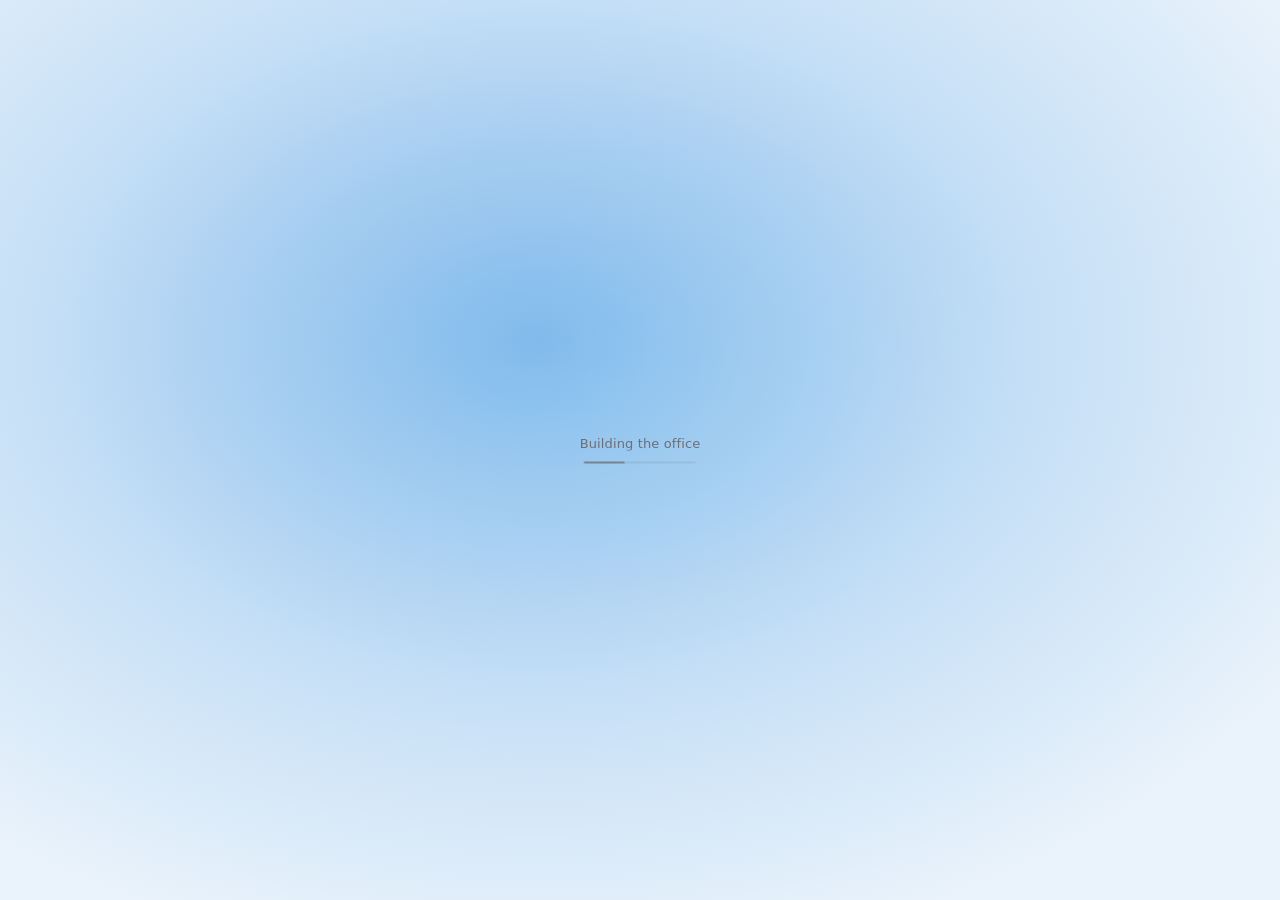
==== commit 59244320: "Merge main into the daytime campus branch. Keep the day sky, gardens, distant city, green streaks, a" ====
--- a/web/index.html
+++ b/web/index.html
@@ -23,10 +23,10 @@
   <meta http-equiv="Content-Security-Policy" content="default-src 'self'; script-src 'self' 'sha256-Qvtpj9dqbDfT3CyUqh/xkOt4IWsXO+QZHOTOi7vn2Mo='; style-src 'self' https://fonts.googleapis.com; style-src-attr 'unsafe-inline'; font-src 'self' https://fonts.gstatic.com; img-src 'self' data: blob:; media-src 'self'; connect-src 'self' blob: https://ntfy.sh wss://ntfy.sh https://relay.0xcodila.com wss://relay.0xcodila.com; object-src 'none'; base-uri 'self'; form-action 'self'">
   <link href="https://fonts.googleapis.com/css2?family=Inter:wght@400..700&display=swap" rel="stylesheet">
   <link href="https://fonts.googleapis.com/css2?family=Nunito:wght@700;800;900&display=swap" rel="stylesheet">
-  <link rel="stylesheet" href="./styles.css?v=12">
-  <link rel="stylesheet" href="./scene/scene.css?v=12">
-  <link rel="stylesheet" href="./ui/ui.css?v=12">
-  <link rel="stylesheet" href="./share/share.css?v=12">
+  <link rel="stylesheet" href="./styles.css?v=16">
+  <link rel="stylesheet" href="./scene/scene.css?v=16">
+  <link rel="stylesheet" href="./ui/ui.css?v=16">
+  <link rel="stylesheet" href="./share/share.css?v=16">
   <script type="importmap">
     {
       "imports": {
@@ -45,6 +45,6 @@
   <nav id="floors" aria-label="Floors"></nav>
   <aside id="panel" aria-label="Bot card and floor team"></aside>
   <section id="feed" aria-label="Event feed"></section>
-  <script type="module" src="./app.js?v=12"></script>
+  <script type="module" src="./app.js?v=16"></script>
 </body>
 </html>
--- a/web/styles.css
+++ b/web/styles.css
@@ -60,10 +60,10 @@
   --alert-ink: color-mix(in srgb, #FFC266 var(--n), #9A5B00);
   --alert-strong: color-mix(in srgb, #FFD590 var(--n), #7A4600);
 
-  /* page + scene backdrop: deep navy into near-black in both day and night (the WebGL studio pass uses the same stops) */
-  --bg-0: color-mix(in srgb, #12325c var(--n), #1B4E8C);
-  --bg-1: color-mix(in srgb, #071422 var(--n), #0C2348);
-  --bg-2: color-mix(in srgb, #02060c var(--n), #050910);
+  /* page + scene backdrop: daytime sky, matching the WebGL studio pass */
+  --bg-0: #7eb6ea;
+  --bg-1: #c5dff6;
+  --bg-2: #eaf3fb;
 
   /* layout */
   --gutter: 24px;
